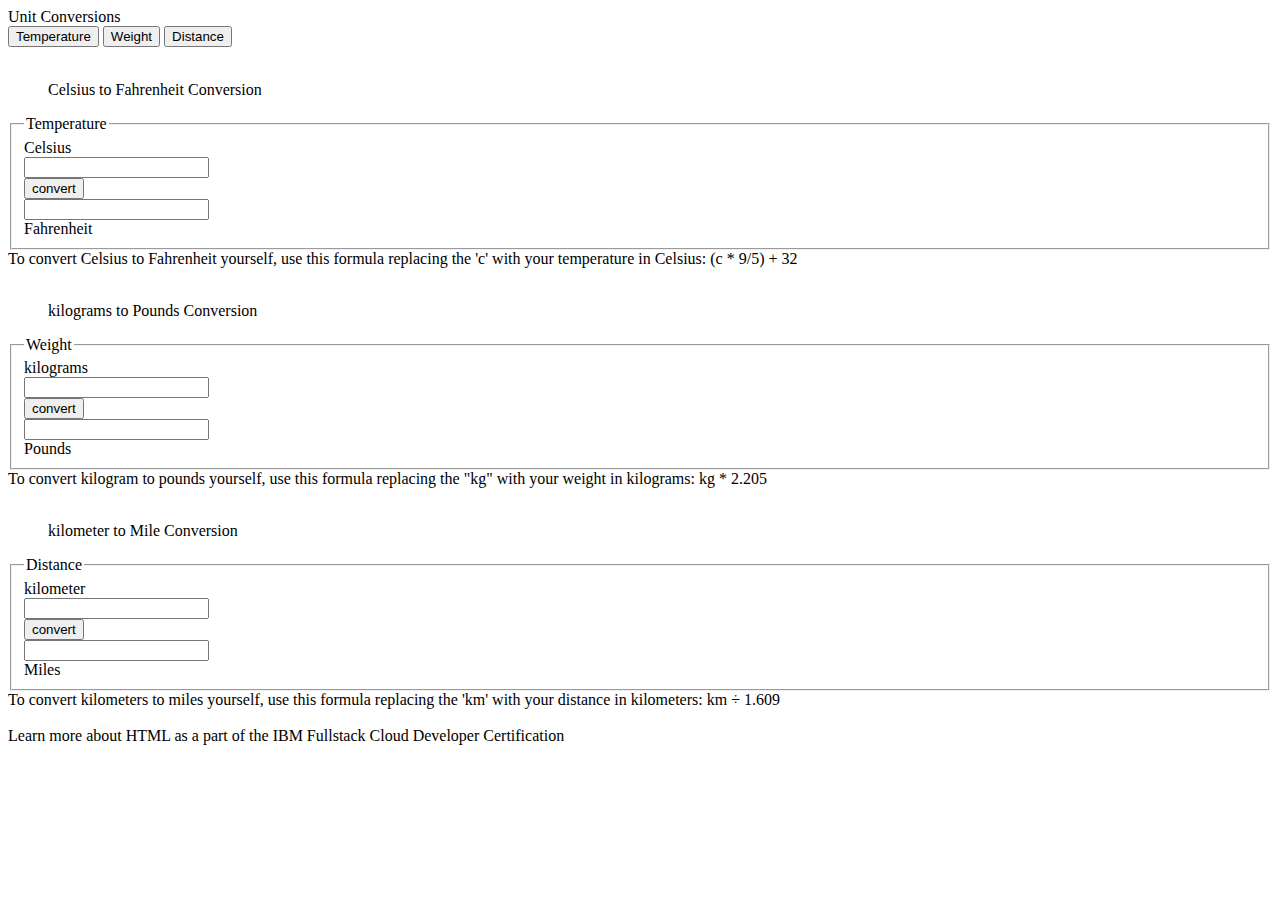
==== index.html @ 58ca025d "first commit" ====
<!-- Am going to buil a simple webpage unit converter application that converts metric units
to impatial units. the page will be divided into three sections each of which will do one of
the following:
1. convert temperature from celcius to fahrenheit
2. convert weight from kilograms to pounds
3. convert distance from kilometers to miles -->

<!DOCTYPE html>
<html lang="en">
<head>
    <meta charset="UTF-8">
    <meta name="viewport" content="width=device-width, initial-scale=1.0">
    <title>Unit Conversions</title>
</head>
<body>
    <section id="home">
        <header>Unit Conversions</header>
        <nav>
            <a href="#temperature"><button>Temperature</button></a>
            <a href="#weight"><button>Weight</button></a>
            <a href="#distance"><button>Distance</button></a>
        </nav>
        <div id="all-conversion-section">
            <section id="temperature">
                <div id="tmp">
                    <figure>
                        <img src="https://cf-courses-data.s3.us.cloud-object-storage.appdomain.cloud/IBMDeveloperSkillsNetwork-CD0101EN-SkillsNetwork/labs/Theia%20Labs/02%20-%20HTML5%20Elements/images/thermo.png" width="200px" alt="">
                        <figcaption>Celsius to Fahrenheit Conversion</figcaption>
                    </figure>

                    <article>
                        <fieldset>
                            <legend>Temperature</legend>

                            <label for="Temperature">Celsius</label> <br/>

                            <input type="number" id="c"> <br/>
                            <button id="temperature">convert</button> <br/>
                            <input type="number" id="f"> <br/>

                            <label for="Temperature">Fahrenheit</label>
                        </fieldset>
                    </article>
                    <aside>
                        To convert Celsius to Fahrenheit yourself, use this formula replacing the 'c' with your temperature in Celsius: (c * 9/5) + 32
                    </aside>
                </div>
            </section>

            <section id="weight">
                <div id="wgt">
                    <figure>
                        <img src="http://cf-courses-data.s3.us.cloud-object-storage.appdomain.cloud/IBMDeveloperSkillsNetwork-CD0101EN-SkillsNetwork/labs/Theia%20Labs/02%20-%20HTML5%20Elements/images/weight.png" width="200px" alt="">
                        <figcaption>kilograms to Pounds Conversion</figcaption>
                    </figure>

                    <article>
                        <fieldset>
                            <legend>Weight</legend>
                            <label for="Weight">kilograms</label> <br>

                            <input type="number" id="kg"> <br>
                            <button id="weight">convert</button> <br>
                            <input type="number" id="lbs"> <br>

                            <label for="Weight">Pounds</label> <br>
                        </fieldset>
                    </article>

                    <aside>
                        To convert kilogram to pounds yourself, use this formula replacing the "kg" with your weight in kilograms: kg * 2.205
                    </aside>
                </div>
            </section>

            <section id="distance">
                <div id="dst">
                    <figure>
                        <img src="https://cf-courses-data.s3.us.cloud-object-storage.appdomain.cloud/IBMDeveloperSkillsNetwork-CD0101EN-SkillsNetwork/labs/Theia%20Labs/02%20-%20HTML5%20Elements/images/speedo.png" width="200px" alt="">
                        <figcaption>kilometer to Mile Conversion</figcaption>
                    </figure>

                    <article>
                        <fieldset>
                            <legend>Distance</legend>
                            <label for="Distance">kilometer</label> <br>

                            <input type="number" id="km"> <br>
                            <button id="distance"> convert </button> <br>
                            <input type="number" id="m"> <br>

                            <label for="Distance">Miles</label> <br>
                        </fieldset>
                    </article>
                    <aside>
                        To convert kilometers to miles yourself, use this formula replacing the 'km' with your distance in kilometers: km &divide; 1.609
                    </aside>
                </div>
            </section>
        </div>

        <div id="go-home">
            <a href="#home">
                <img src="https://cf-courses-data.s3.us.cloud-object-storage.appdomain.cloud/IBMDeveloperSkillsNetwork-CD0101EN-SkillsNetwork/labs/Theia%20Labs/02%20-%20HTML5%20Elements/images/home.svg" alt="">
            </a>
        </div>

        <footer>
            Learn more about HTML as a part of the IBM Fullstack Cloud Developer Certification
        </footer>
    </section>
</body>
</html>
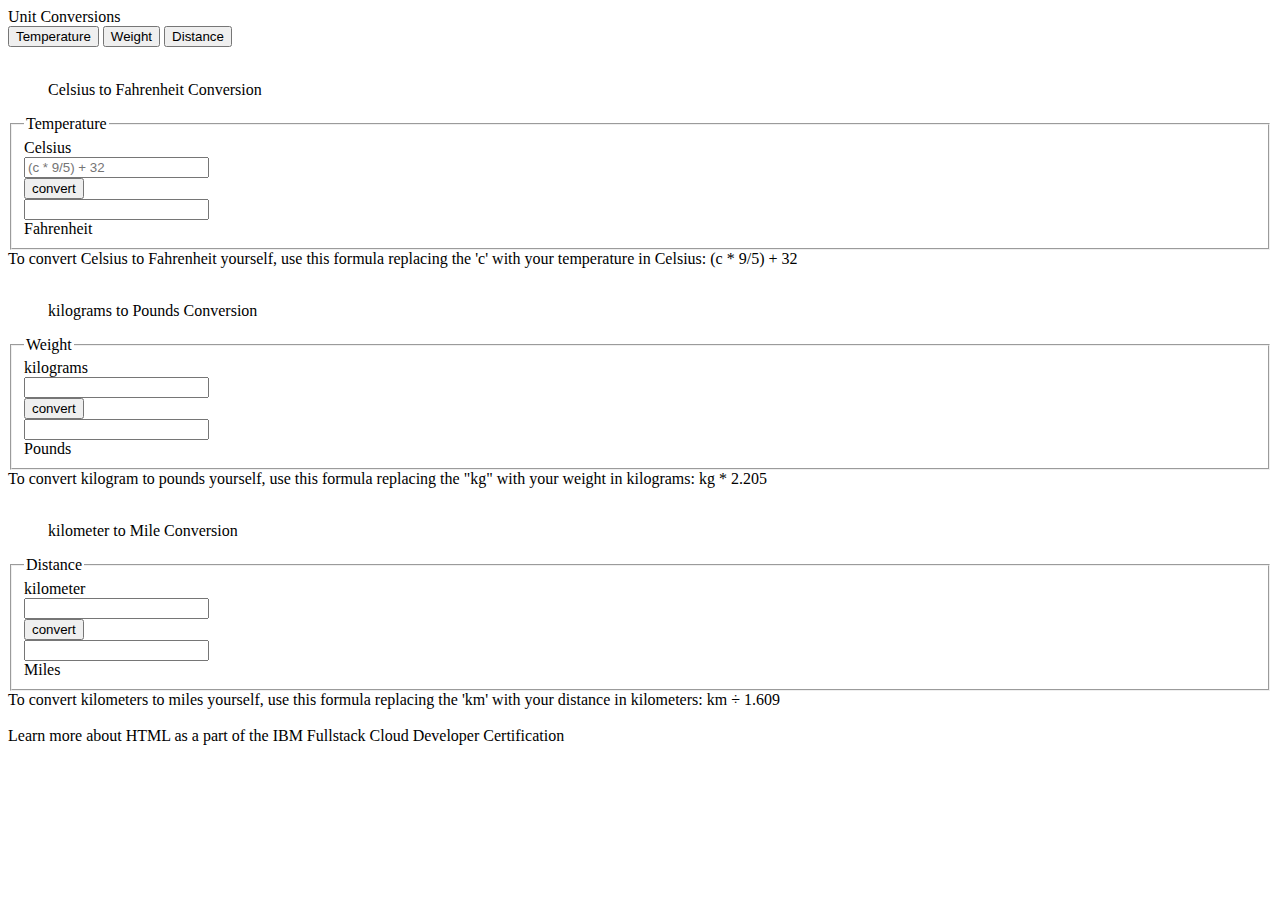
==== commit 6cf7717f: "how to use fieldset" ====
--- a/index.html
+++ b/index.html
@@ -34,7 +34,7 @@
 
                             <label for="Temperature">Celsius</label> <br/>
 
-                            <input type="number" id="c"> <br/>
+                            <input type="number" placeholder="(c * 9/5) + 32" id="c"> <br/>
                             <button id="temperature">convert</button> <br/>
                             <input type="number" id="f"> <br/>
 
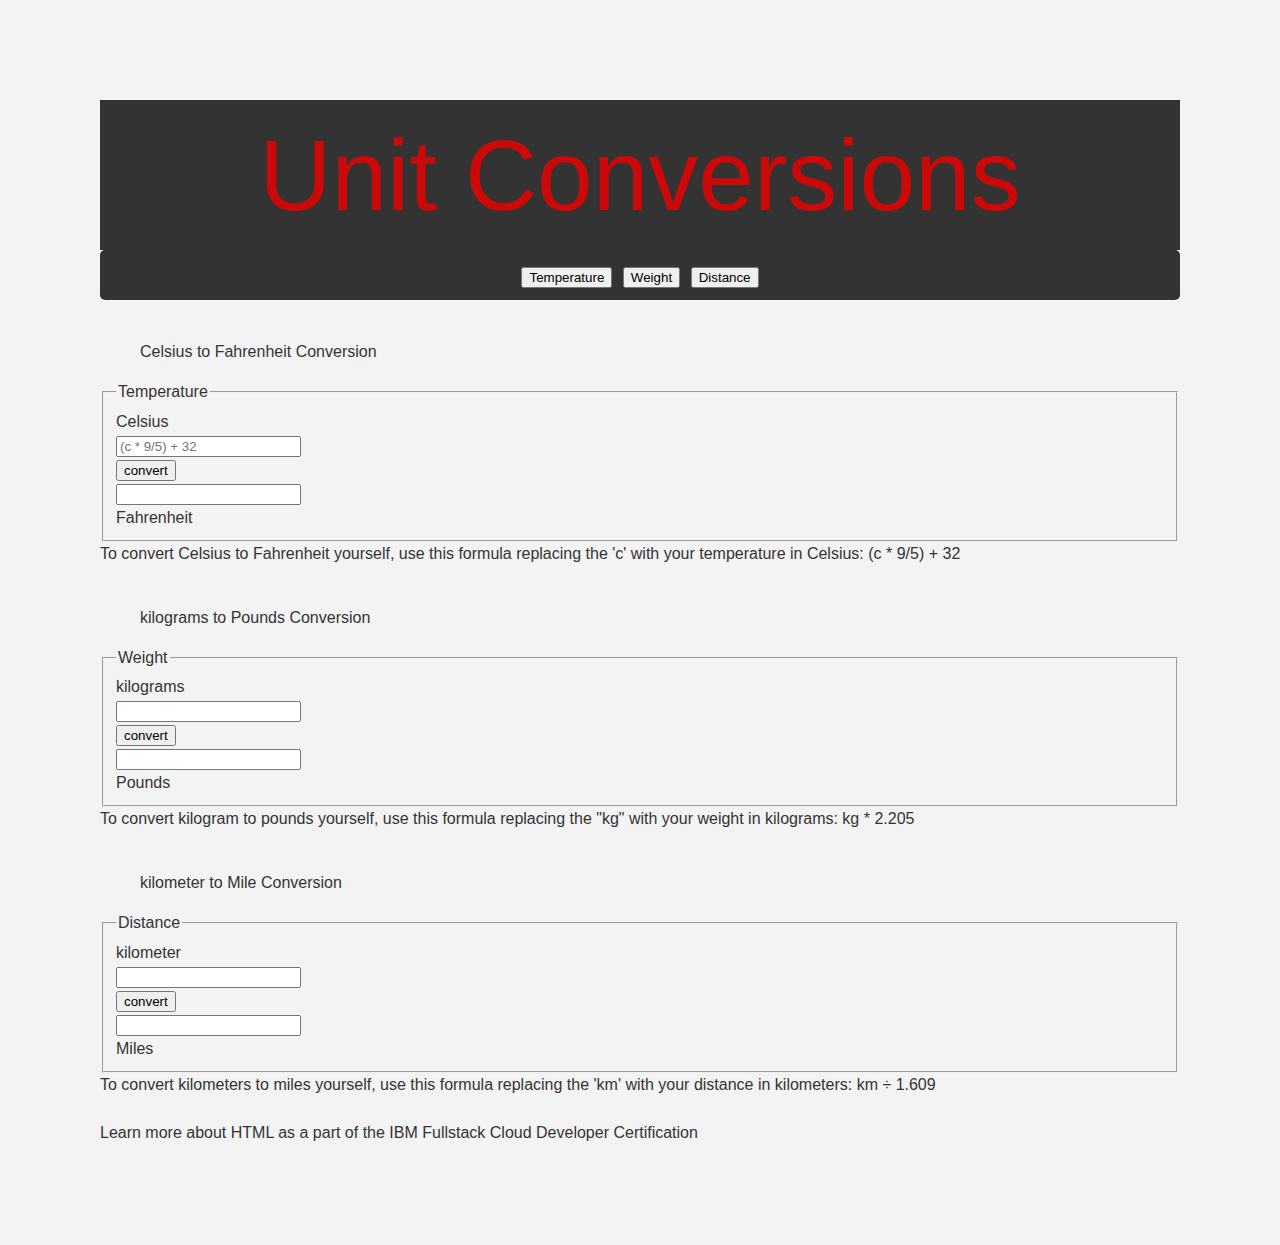
==== commit 4d8849e1: "added a style for the nav button" ====
--- a/index.html
+++ b/index.html
@@ -9,8 +9,9 @@
 <html lang="en">
 <head>
     <meta charset="UTF-8">
-    <meta name="viewport" content="width=device-width, initial-scale=1.0">
+    <meta name="author" content="width=device-width, initial-scale=1.0">
     <title>Unit Conversions</title>
+    <link rel="stylesheet" href="style.css">
 </head>
 <body>
     <section id="home">
--- a/style.css
+++ b/style.css
@@ -0,0 +1,39 @@
+body {
+    background-color: #f3f3f3;
+    font-family: 'Roboto', sans-serif;
+    font-size: 16px;
+    font-weight: 400;
+    line-height: 1.5;
+    color: #333;
+    margin: 100px;
+    padding: 0;
+}
+
+section {
+    margin: -1;
+}
+
+header {
+    background-color: #333;
+    text-align: center;
+    font-size: 100px;
+    color:#cc0909;
+    float: center;
+    padding: 0;
+
+}
+div {
+    color: #333;
+}
+nav {
+    background-color: #333;
+    color: #fff;
+    padding: 10px;
+    margin: 0;
+    text-align: center;
+    font-size: 20px;
+    font-weight: 700;
+    text-transform: uppercase;
+    letter-spacing: 5px;
+    border-radius: 5px;
+}